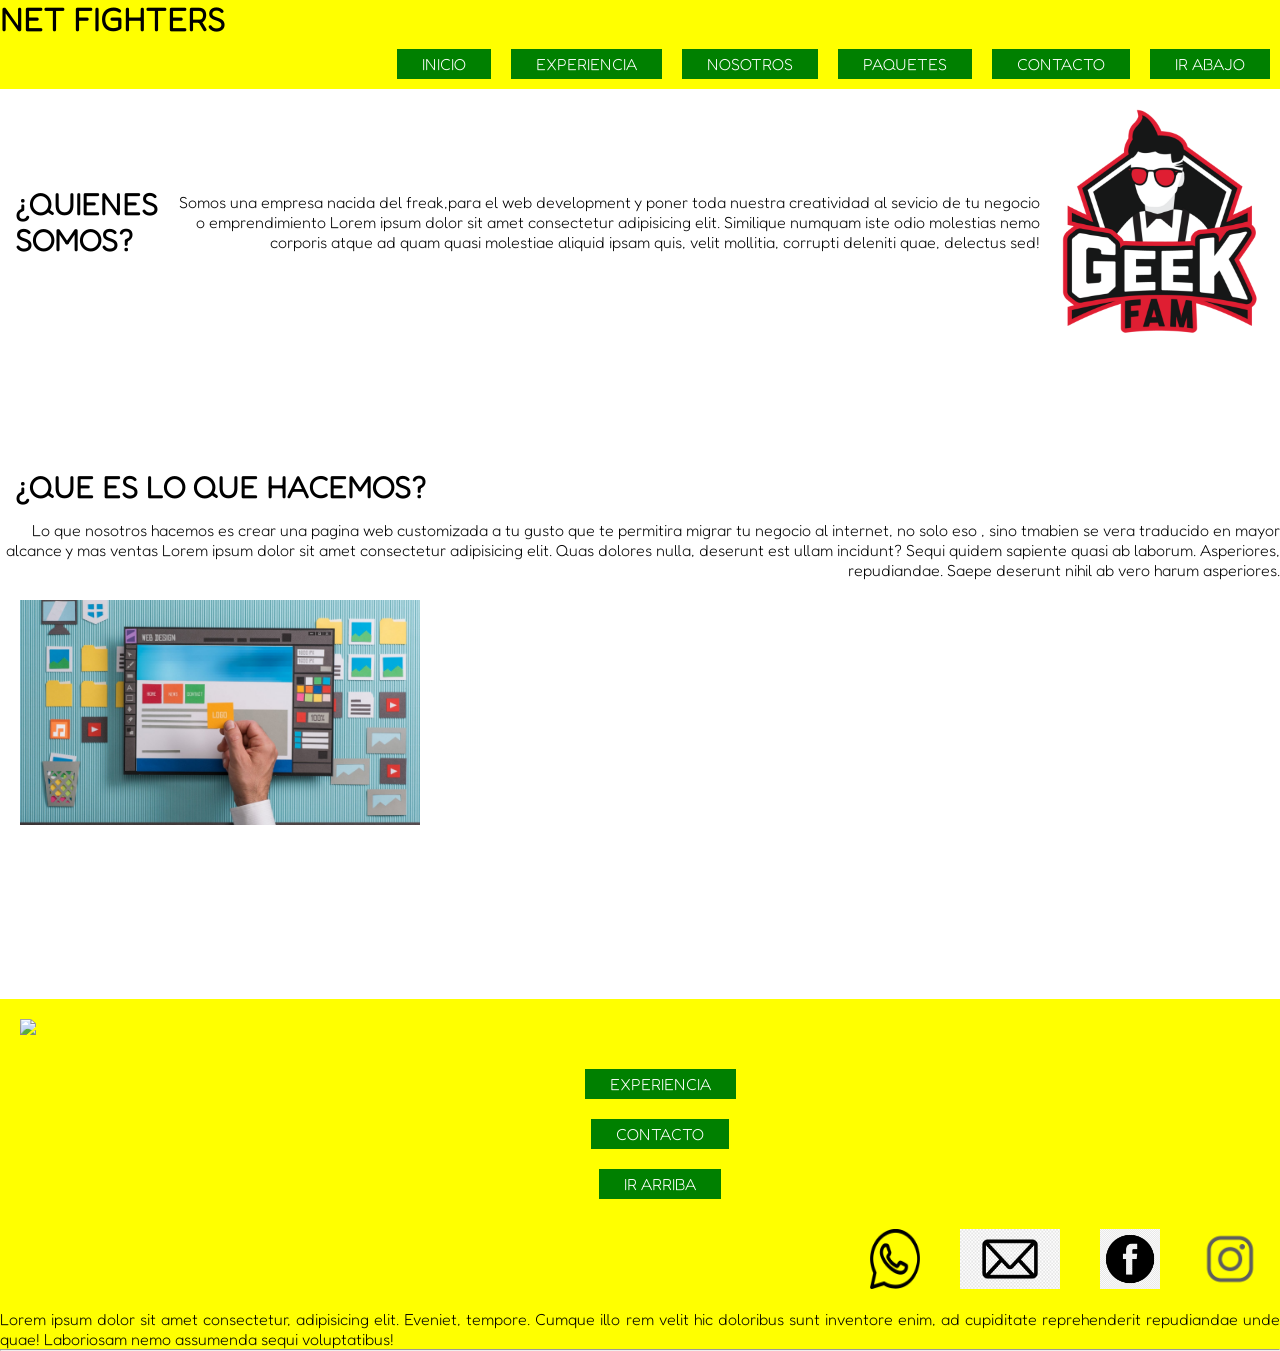
==== index.html @ d3d8d765 "Prueba de proyecto 1" ====
<!DOCTYPE html>
<!--tipo de documento-->
<html lang="es">
  <head>
    <meta charset="UTF-8" />
    <meta http-equiv="X-UA-Compatible" content="IE=edge" />
    <meta name="viewport" content="width=device-width, initial-scale=1.0" />
    <title>NET FIGHTERS</title>
    <link rel="shortcut icon" href="/favicon.ico.ico" type="image/x-icon">
    <link rel="icon" href="/favicon.ico.ico" type="image/x-icon">
    <link rel="stylesheet" href="grid.css">
    </head>
<body id="grid-area"><!--contenido visible en el navegador-->

  <header class="fondoHead" id="ir arriba"> 
    <h1 class="tamanoNet">NET FIGHTERS</h1>
    
  </header>
    
  <nav>
  <ul class="nav-flex">
    <li><a href="index.html">INICIO</a></li>
    <li><a href="experiencia.html">EXPERIENCIA</a></li>
    <li><a href="nosotros.html">NOSOTROS</a></li>
    <li><a href="Paquetes.html">PAQUETES</a></li>
    <li><a href="Contacto.html">CONTACTO</a></link>
    <li><a href="#ir abajo">IR ABAJO</a></li>
  </ul>
 </nav>
    <section class="setion">
      <article class="align">
        <h1 class="tamanoTitu margenTitu textoColor">¿QUIENES SOMOS?</h1><!--habra mas texto-->
        <p class="texDerecha  justificarTex">Somos una empresa nacida del freak,para el web development y poner toda nuestra creatividad al sevicio de tu negocio o emprendimiento Lorem ipsum dolor sit amet consectetur adipisicing elit. Similique numquam iste odio molestias nemo corporis atque ad quam quasi molestiae aliquid ipsam quis, velit mollitia, corrupti deleniti quae, delectus sed!</p>
        <img class="margenImg tamano" src="imgs/geek logo.png" width="200" alt="logo de geek">
       </article>
    </section>
    
    <section class="setion">
        <article><!--habra mas texto-->
        <h1 class="tamanoTitu margenTitu textoColor">¿QUE ES LO QUE HACEMOS?</h1>
       <p class="texDerecha justificarTex">Lo que nosotros hacemos es crear una pagina web customizada a tu gusto que te permitira migrar tu negocio al internet, no solo eso , sino tmabien se vera traducido en mayor alcance y mas ventas Lorem ipsum dolor sit amet consectetur adipisicing elit. Quas dolores nulla, deserunt est ullam incidunt? Sequi quidem sapiente quasi ab laborum. Asperiores, repudiandae. Saepe deserunt nihil ab vero harum asperiores.</p>
       <img class="margenImg " src="imgs/web design.jpg" width="400" alt="imagen de pagina web en desarrollo">
        </article>
    </section>
    <hr>
  <footer class="backFooter" id="ir abajo">
    <img class="margenImg" src="https://images.vexels.com/media/users/3/127327/isolated/preview/010e0ae73f97dfd59f71cf295508ce0f-empresario-trabajando-en-dibujos-animados-de-oficina.png" width="150px">
    <nav">
      <ul class="foo-flex">
        <li><a href="experiencia.html">EXPERIENCIA</a></li>
        <li><a href="contacto.html">CONTACTO</a></li>
        <li><a href="#ir arriba">IR ARRIBA</a></li>
      </ul>
    </nav>
    <section class="nav-flex">
    <img class="margenImg" src="imgs/whats.png" width="50" alt="icono de whats app">
    <img class="margenImg" src="imgs/email.png" width="100" alt="icono de email"> <!-- seran mas adelante enlaces-->
    <img class="margenImg" src="imgs/face.png" width="60" alt="icono de faceboock">
    <img class="margenImg" src="imgs/instagram.png" width="60" alt="iconno de instagram">
  </section>
  <p class="justificarTex align align">Lorem ipsum dolor sit amet consectetur, adipisicing elit. Eveniet, tempore. Cumque illo rem velit hic doloribus sunt inventore enim, ad cupiditate reprehenderit repudiandae unde quae! Laboriosam nemo assumenda sequi voluptatibus!</p><!--habra mas texto sobre terminos y condiciones-->
  </footer>
    
</body>
    </html>
---- grid.css ----
@media(min-width: 1024px){

    @font-face {
        font-family: 'Fredoka';
        src: url('./Fredoka/Fredoka-Light.ttf');
    }
    *{
        margin:0px;
        box-sizing: border-box;
        font-family:'Fredoka', sans-serif;   
    }
    /* header*/
    .tamañoNet{
        font-size: 40px;
    }
    
    a{
        text-decoration: none;
        list-style-type: none;
        color: white;   
    }
    
    
    .fondoHead{
    background-color: yellow;
    }
    
    nav{
        background-color: yellow;
       
    }
    
    
    ul li{
    margin: 10px;
    background-color: green;
    padding: 5px 25px;
    }
    
    
    
    
    /* main */
    /* puedes ponerle fondo si gustas con esta clase , sin embargo no encuentro una imagen todavia que me guste
    .fondoMain{
     background-image: url(./imgs/Fondo\ universo.jpg) ;
     height:800px ;
    }
    */
    .margenTitu{
        margin: 15px;
    }
    
    .margenImg{
        margin: 20px;
    }
    
    .margenTexto{
        margin: 20px;
    }
    
    .tamanoTitu{
        font-size: 30px;
    }
    
    .justificarTex{
        text-align: justify;
    }
    
    .texDerecha{
        text-align: right;
    }
    
    .texIzquierda{
        text-align: left;
    }
    
    .interlineado{
    line-height: 1.5;
    }
    
    .setion{
        margin-bottom: 100px;
    }
    
    /*footer */
    ul{
     list-style: none;   
    }
    
    footer{
        margin-top: 50px;
        
    }
    
    .backFooter{
        background-color: yellow;
    }
    
    
    /* si quieres ver el fondo usa estas clases
    .textoColor{
     color:white;
    }
    */
    
     /* flex de la pagina */
    
     .nav-flex{
       display: flex;
       flex-direction: row;
       flex-wrap: nowrap;
       justify-content: flex-end; /* trabaja en e eje de la caja o elementos*/
     }
    
     .foo-flex{
         display: flex;
         flex-direction: column;
         flex-wrap: nowrap;
         justify-content: center;
         align-items: center;  /* trabaja en el eje invertido de la caja o elementos*/
        }
    
    .align{
        display: flex;
        justify-content: center;
        align-items: center;
    }
    /* grid */
       #grid-area{
        display: grid;
        grid-template-areas:
        "cabeza cabeza cabeza"
        "menu menu menu"
        "somos que que"
        "pie pie pie"
         ;
         grid-template-columns: 50% 50% ;
         grid-template-rows: 1fr 1fr 4fr 1fr;
    }
    /* grid nombres */
    
    header{
        grid-area: cabeza;
    }
    
    nav{
        grid-area: menu;
        
    }
    #quienes{
        grid-area: somos;
       
    }
    #hacemos{
        grid-area: que;
    }
    footer{
        grid-area: pie;
    }
    
    body{
        height: 100vh;
        width: 100%;
    }
}

@media(max-width:480px){

    @font-face {
        font-family: 'Fredoka';
        src: url('./Fredoka/Fredoka-Light.ttf');
    }
    *{
        margin: 0;
        box-sizing: border-box;
        font-family:'Fredoka', sans-serif;   
    }
    /* header*/
    .tamanoNet{
        font-size: 40px;
    }
    
    a{
        text-decoration: none;
        list-style-type: none;
        color: white;   
    }
    
    
    .fondoHead{
    background-color: yellow;
    }
    
    nav{
        background-color: yellow;
       
    }
    
    
    ul li{
    margin: 10px;
    background-color: green;
    padding: 5px 25px;
    }
    
    
    
    
    /* main */
    /* puedes ponerle fondo si gustas con esta clase , sin embargo no encuentro una imagen todavia que me guste
    .fondoMain{
     background-image: url(./imgs/Fondo\ universo.jpg) ;
     height:800px ;
    }
    */
    .margenTitu{
        margin: 15px;
    }
    
    .margenImg{
        margin: 20px;
    }
    .tamano{
        width: 100px;
    }
    .margenTexto{
        margin: 20px;
    }
    
    .tamanoTitu{
        font-size: 30px;
    }
    
    .justificarTex{
        text-align: justify;
    }
    
    .texDerecha{
        text-align: right;
    }
    
    .texIzquierda{
        text-align: left;
    }
    
    .interlineado{
    line-height: 1.5;
    }
    
    .setion{
        margin-bottom: 100px;
    }
    
    /*footer */
    ul{
     list-style: none;   
    }
    
    footer{
        margin-top: 50px;
        
    }
    
    .backFooter{
        background-color: yellow;
    }
    
    
    /* si quieres ver el fondo usa estas clases
    .textoColor{
     color:white;
    }
    */
    
     /* flex de la pagina */
    
     
     }
    
     .foo-flex{
         display: flex;
         flex-direction: column;
         flex-wrap: nowrap;
         justify-content: center;
         align-items: center;  /* trabaja en el eje invertido de la caja o elementos*/
        }
    
    .align{
        display: flex;
        justify-content: center;
        align-items: center;
    }
    /* grid */
       #grid-area{
        display: grid;
        grid-template-areas:
        "cabeza "
        "menu "
        "somos"
        "que"
        "pie"
         ;
         grid-template-columns: 100% ;
         grid-template-rows: 1fr 1fr 1fr 1fr 1fr;
    }
    /* grid nombres */
    
    header{
        grid-area: cabeza;
    }
    
    nav{
        grid-area: menu;
        
       
    }
    #quienes{
        grid-area: somos;
       
    }
    #hacemos{
        grid-area: que;
    }
    footer{
        grid-area: pie;
    }
    
    body{
        height: 100vh;
        width: 100%;
    }
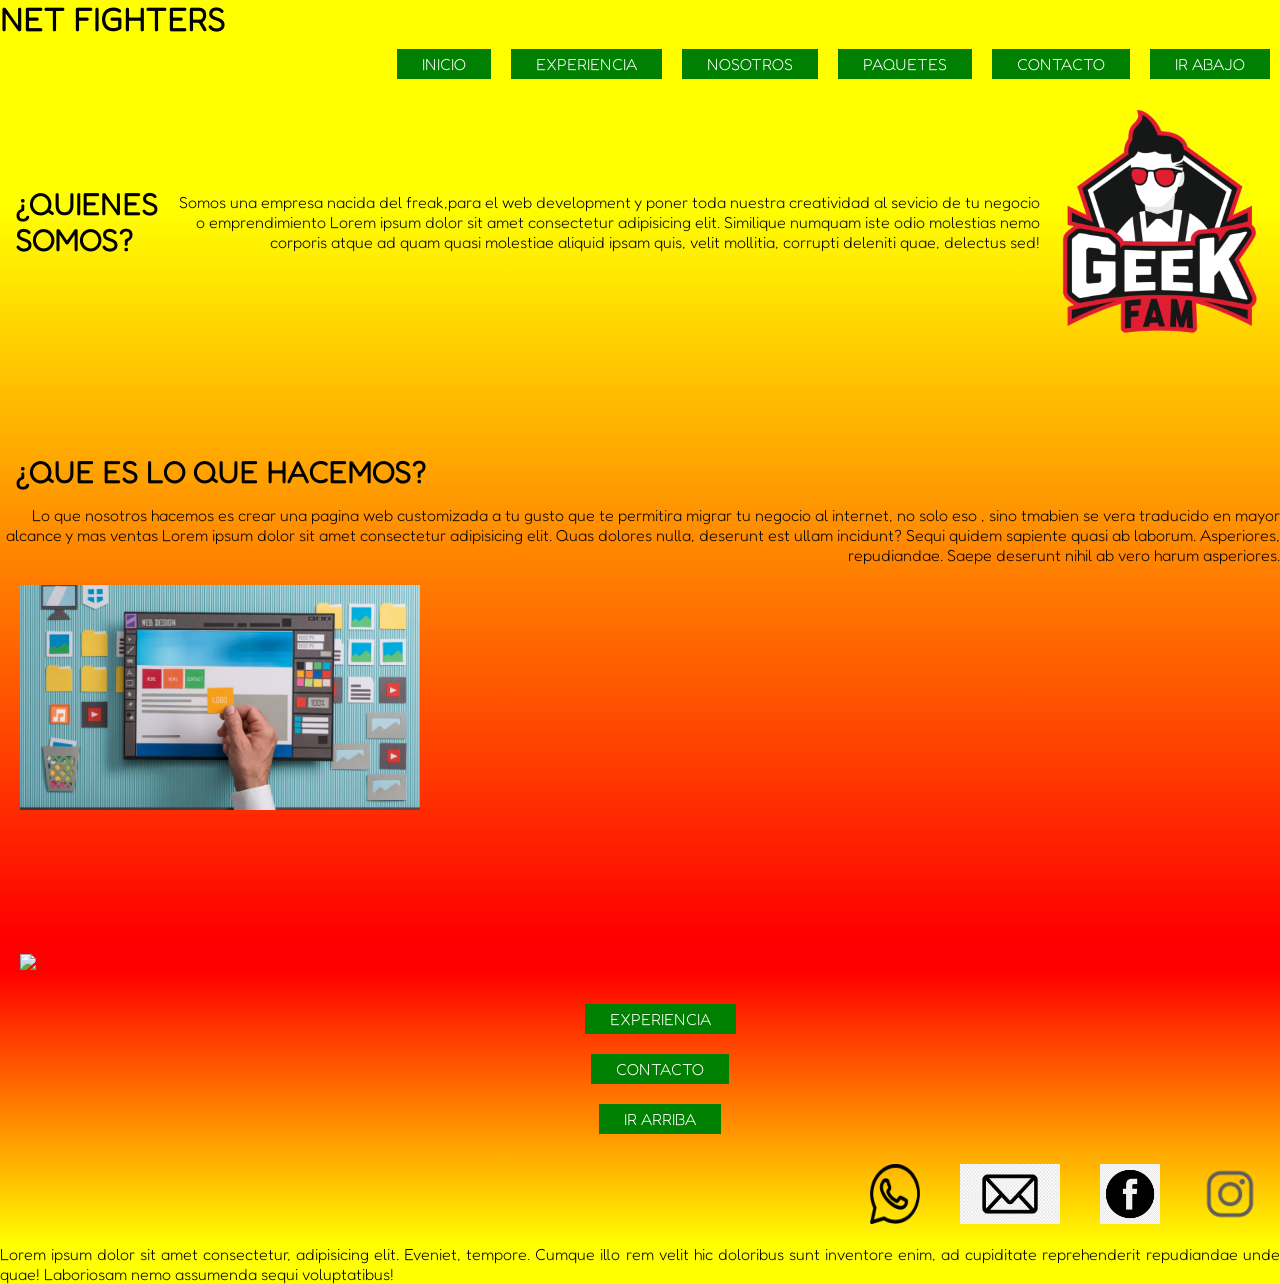
==== commit e597e2df: "agregandoEfectos" ====
--- a/index.html
+++ b/index.html
@@ -19,16 +19,17 @@
     
   <nav>
   <ul class="nav-flex">
-    <li><a href="index.html">INICIO</a></li>
-    <li><a href="experiencia.html">EXPERIENCIA</a></li>
-    <li><a href="nosotros.html">NOSOTROS</a></li>
-    <li><a href="Paquetes.html">PAQUETES</a></li>
-    <li><a href="Contacto.html">CONTACTO</a></link>
-    <li><a href="#ir abajo">IR ABAJO</a></li>
+    <li class="litrans1 ilanimation"><a href="index.html">INICIO</a></li>
+    <li class="litrans1 olanimation"><a href="experiencia.html">EXPERIENCIA</a></li>
+    <li class="litrans1 ilanimation"><a href="nosotros.html">NOSOTROS</a></li>
+    <li class="litrans1 olanimation"><a href="Paquetes.html">PAQUETES</a></li>
+    <li class="litrans1 ilanimation"><a href="Contacto.html">CONTACTO</a></link>
+    <li class="litrans1 olanimation"><a href="#ir abajo">IR ABAJO</a></li>
   </ul>
  </nav>
+<div class="bcdv ">
     <section class="setion">
-      <article class="align">
+      <article class="align olanimation">
         <h1 class="tamanoTitu margenTitu textoColor">¿QUIENES SOMOS?</h1><!--habra mas texto-->
         <p class="texDerecha  justificarTex">Somos una empresa nacida del freak,para el web development y poner toda nuestra creatividad al sevicio de tu negocio o emprendimiento Lorem ipsum dolor sit amet consectetur adipisicing elit. Similique numquam iste odio molestias nemo corporis atque ad quam quasi molestiae aliquid ipsam quis, velit mollitia, corrupti deleniti quae, delectus sed!</p>
         <img class="margenImg tamano" src="imgs/geek logo.png" width="200" alt="logo de geek">
@@ -36,27 +37,28 @@
     </section>
     
     <section class="setion">
-        <article><!--habra mas texto-->
+        <article class="olanimation"><!--habra mas texto-->
         <h1 class="tamanoTitu margenTitu textoColor">¿QUE ES LO QUE HACEMOS?</h1>
        <p class="texDerecha justificarTex">Lo que nosotros hacemos es crear una pagina web customizada a tu gusto que te permitira migrar tu negocio al internet, no solo eso , sino tmabien se vera traducido en mayor alcance y mas ventas Lorem ipsum dolor sit amet consectetur adipisicing elit. Quas dolores nulla, deserunt est ullam incidunt? Sequi quidem sapiente quasi ab laborum. Asperiores, repudiandae. Saepe deserunt nihil ab vero harum asperiores.</p>
        <img class="margenImg " src="imgs/web design.jpg" width="400" alt="imagen de pagina web en desarrollo">
         </article>
     </section>
-    <hr>
-  <footer class="backFooter" id="ir abajo">
-    <img class="margenImg" src="https://images.vexels.com/media/users/3/127327/isolated/preview/010e0ae73f97dfd59f71cf295508ce0f-empresario-trabajando-en-dibujos-animados-de-oficina.png" width="150px">
+  </div>
+    
+  <footer class="backFooter margintop bcfo" id="ir abajo">
+    <img class="margenImg olanimation" src="https://images.vexels.com/media/users/3/127327/isolated/preview/010e0ae73f97dfd59f71cf295508ce0f-empresario-trabajando-en-dibujos-animados-de-oficina.png" width="150px">
     <nav">
       <ul class="foo-flex">
-        <li><a href="experiencia.html">EXPERIENCIA</a></li>
-        <li><a href="contacto.html">CONTACTO</a></li>
-        <li><a href="#ir arriba">IR ARRIBA</a></li>
+        <li class="litrans1 olanimation"><a href="experiencia.html">EXPERIENCIA</a></li>
+        <li class="litrans1 olanimation"><a href="contacto.html">CONTACTO</a></li>
+        <li class="litrans1 olanimation"><a href="#ir arriba">IR ARRIBA</a></li>
       </ul>
     </nav>
     <section class="nav-flex">
-    <img class="margenImg" src="imgs/whats.png" width="50" alt="icono de whats app">
-    <img class="margenImg" src="imgs/email.png" width="100" alt="icono de email"> <!-- seran mas adelante enlaces-->
-    <img class="margenImg" src="imgs/face.png" width="60" alt="icono de faceboock">
-    <img class="margenImg" src="imgs/instagram.png" width="60" alt="iconno de instagram">
+    <img class="margenImg ilanimation" src="imgs/whats.png" width="50" alt="icono de whats app">
+    <img class="margenImg ilanimation" src="imgs/email.png" width="100" alt="icono de email"> <!-- seran mas adelante enlaces-->
+    <img class="margenImg ilanimation" src="imgs/face.png" width="60" alt="icono de faceboock">
+    <img class="margenImg ilanimation" src="imgs/instagram.png" width="60" alt="iconno de instagram">
   </section>
   <p class="justificarTex align align">Lorem ipsum dolor sit amet consectetur, adipisicing elit. Eveniet, tempore. Cumque illo rem velit hic doloribus sunt inventore enim, ad cupiditate reprehenderit repudiandae unde quae! Laboriosam nemo assumenda sequi voluptatibus!</p><!--habra mas texto sobre terminos y condiciones-->
   </footer>
--- a/grid.css
+++ b/grid.css
@@ -1,4 +1,3 @@
-
 @media(min-width: 1024px){
 
     @font-face {
@@ -54,6 +53,10 @@
     
     .margenImg{
         margin: 20px;
+    }
+    
+    .margintop{
+        margin-top: 0px;
     }
     
     .margenTexto{
@@ -164,6 +167,55 @@
         height: 100vh;
         width: 100%;
     }
+    /*efectos*/
+/*degradiente*/
+.bcdv{
+    background-image:linear-gradient(yellow 14%,red 100%);
+    }
+    .bcfo{
+        background-image: linear-gradient(red 11%,yellow 89%);
+    }
+    /*transiciones*/
+    .litrans{
+        transition: all 3s;
+    }
+    .litrans:hover{
+        width: 100px;
+        height: 50px;
+        border: solid 5px black;
+    }
+    .litrans1{
+        transition: all 2s;
+        
+    }
+    .litrans1:hover{
+        border: solid 5px black;
+        transform: rotate(45deg) ;
+    }
+    .ilanimation{
+        animation-name: listita;
+        animation-duration: 3s;
+    }
+    .olanimation{
+        animation-name: listota;
+        animation-duration: 3s;
+    }
+    @keyframes listita{
+    from{
+        transform: translateY(-1000px);
+    }
+    to{
+        transform: translate(0);
+    }
+    }
+    @keyframes listota{
+        from{
+            transform: translateX(-1000px);
+        }
+        to{
+            transform: translate(0);
+        }
+    }
 }
 
 @media(max-width:480px){
@@ -227,6 +279,9 @@
     }
     .margenTexto{
         margin: 20px;
+    }
+    .margintop{
+        margin-top: 0px;
     }
     
     .tamanoTitu{
@@ -332,4 +387,52 @@
         width: 100%;
     }
 
-
+/*efectos*/
+/*degradiente*/
+.bcdv{
+background-image:linear-gradient(yellow 14%,red 100%);
+}
+.bcfo{
+    background-image: linear-gradient(red 11%,yellow 89%);
+}
+/*transiciones*/
+.litrans{
+    transition: all 3s;
+}
+.litrans:hover{
+    width: 100px;
+    height: 50px;
+    border: solid 5px black;
+}
+.litrans1{
+    transition: all 2s;
+    
+}
+.litrans1:hover{
+    border: solid 5px black;
+    transform: rotate(45deg) ;
+}
+.ilanimation{
+    animation-name: listita;
+    animation-duration: 3s;
+}
+.olanimation{
+    animation-name: listota;
+    animation-duration: 3s;
+}
+@keyframes listita{
+from{
+    transform: translateY(-1000px);
+}
+to{
+    transform: translate(0);
+}
+}
+@keyframes listota{
+    from{
+        transform: translateX(-1000px);
+    }
+    to{
+        transform: translate(0);
+    }
+}
